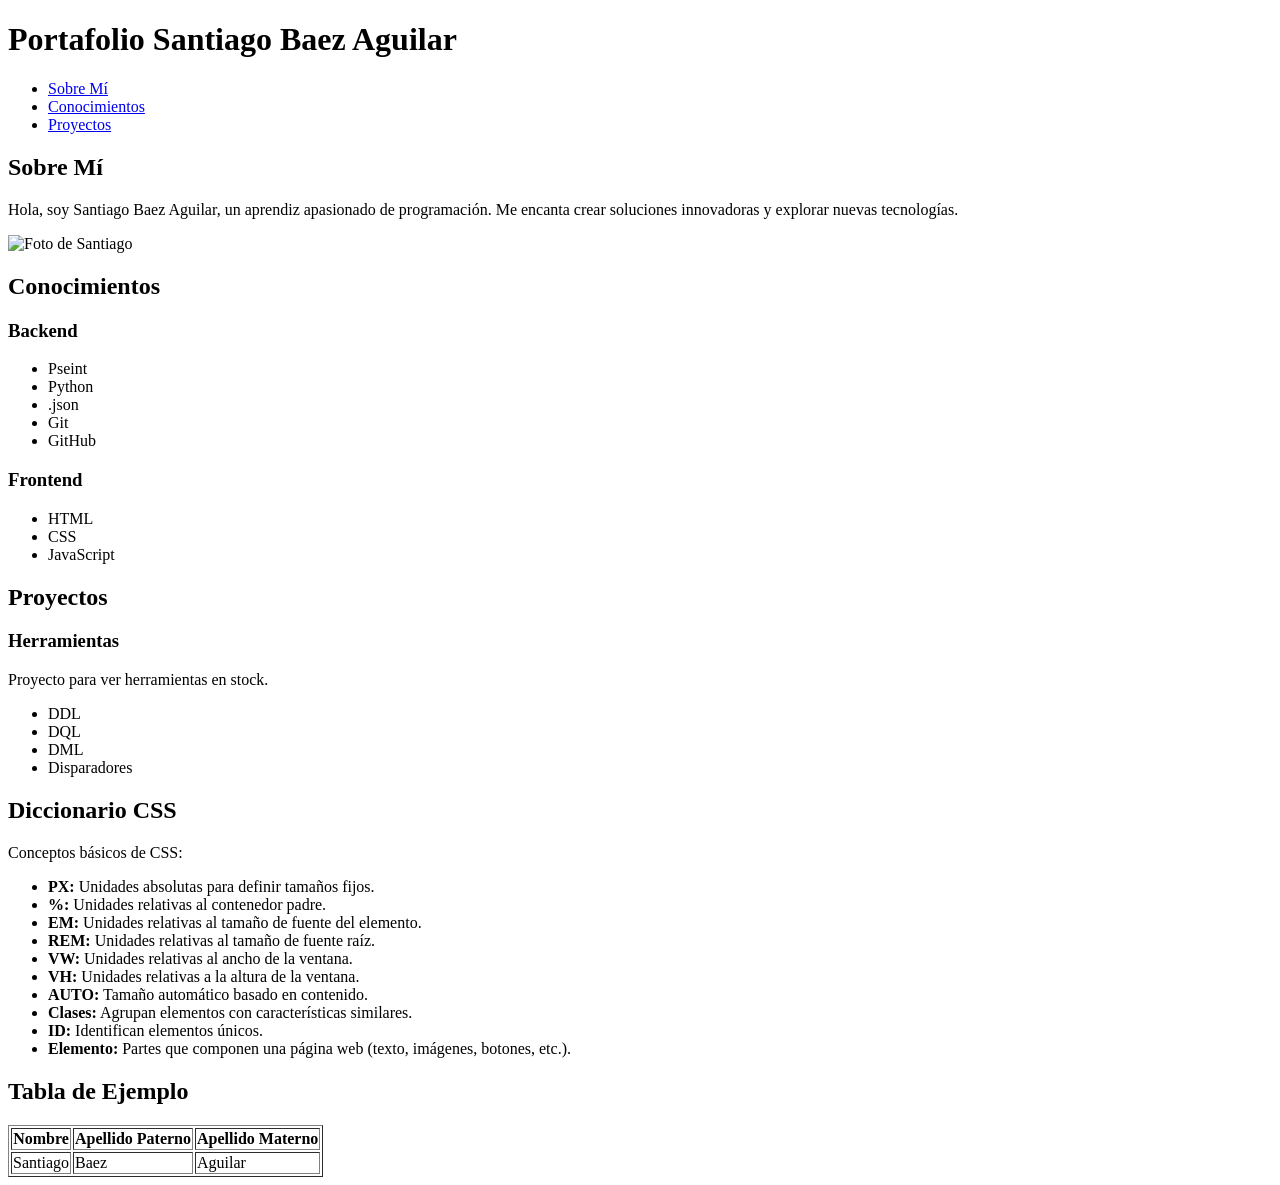
==== index.html @ a37645e5 "first commit" ====
<!DOCTYPE html>
<html lang="es">
<head>
    <meta charset="UTF-8">
    <meta name="viewport" content="width=device-width, initial-scale=1.0">
    <title>Portafolio de Santiago Baez Aguilar</title>
    <link rel="stylesheet" href="estilo.css">
</head>
<body>
    <header id="head">
        <h1>Portafolio Santiago Baez Aguilar</h1>
        <nav>
            <ul>
                <li><a href="#sobre-mi">Sobre Mí</a></li>
                <li><a href="#conocimientos">Conocimientos</a></li>
                <li><a href="#proyectos">Proyectos</a></li>
            </ul>
        </nav>
    </header>
    <main>
        <section id="sobre-mi">
            <h2>Sobre Mí</h2>
            <p>Hola, soy Santiago Baez Aguilar, un aprendiz apasionado de programación. Me encanta crear soluciones innovadoras y explorar nuevas tecnologías.</p>
            <img src="https://encrypted-tbn0.gstatic.com/images?q=tbn:ANd9GcRxtFu0EnPjC2BTtIRcFI7pgf9MF2WGHYzRDQ&s" alt="Foto de Santiago" width="300" height="300">
        </section>
        <section id="conocimientos">
            <h2>Conocimientos</h2>
            <div class="backend">
                <h3>Backend</h3>
                <ul>
                    <li>Pseint</li>
                    <li>Python</li>
                    <li>.json</li>
                    <li>Git</li>
                    <li>GitHub</li>
                </ul>
            </div>
            <div class="frontend">
                <h3>Frontend</h3>
                <ul>
                    <li>HTML</li>
                    <li>CSS</li>
                    <li>JavaScript</li>
                </ul>
            </div>
        </section>
        <section id="proyectos">
            <h2>Proyectos</h2>
            <article>
                <h3>Herramientas</h3>
                <p>Proyecto para ver herramientas en stock.</p>
                <ul>
                    <li>DDL</li>
                    <li>DQL</li>
                    <li>DML</li>
                    <li>Disparadores</li>
                </ul>
            </article>
        </section>
        <section id="diccionario">
            <h2>Diccionario CSS</h2>
            <p>Conceptos básicos de CSS:</p>
            <ul>
                <li><strong>PX:</strong> Unidades absolutas para definir tamaños fijos.</li>
                <li><strong>%:</strong> Unidades relativas al contenedor padre.</li>
                <li><strong>EM:</strong> Unidades relativas al tamaño de fuente del elemento.</li>
                <li><strong>REM:</strong> Unidades relativas al tamaño de fuente raíz.</li>
                <li><strong>VW:</strong> Unidades relativas al ancho de la ventana.</li>
                <li><strong>VH:</strong> Unidades relativas a la altura de la ventana.</li>
                <li><strong>AUTO:</strong> Tamaño automático basado en contenido.</li>
                <li><strong>Clases:</strong> Agrupan elementos con características similares.</li>
                <li><strong>ID:</strong> Identifican elementos únicos.</li>
                <li><strong>Elemento:</strong> Partes que componen una página web (texto, imágenes, botones, etc.).</li>
            </ul>
        </section>
        <section id="tabla">
            <h2>Tabla de Ejemplo</h2>
            <table border="1">
                <thead>
                    <tr>
                        <th>Nombre</th>
                        <th>Apellido Paterno</th>
                        <th>Apellido Materno</th>
                    </tr>
                </thead>
                <tbody>
                    <tr>
                        <td>Santiago</td>
                        <td>Baez</td>
                        <td>Aguilar</td>
                    </tr>
                </tbody>
            </table>
        </section>
    </main>
</body>
</html>
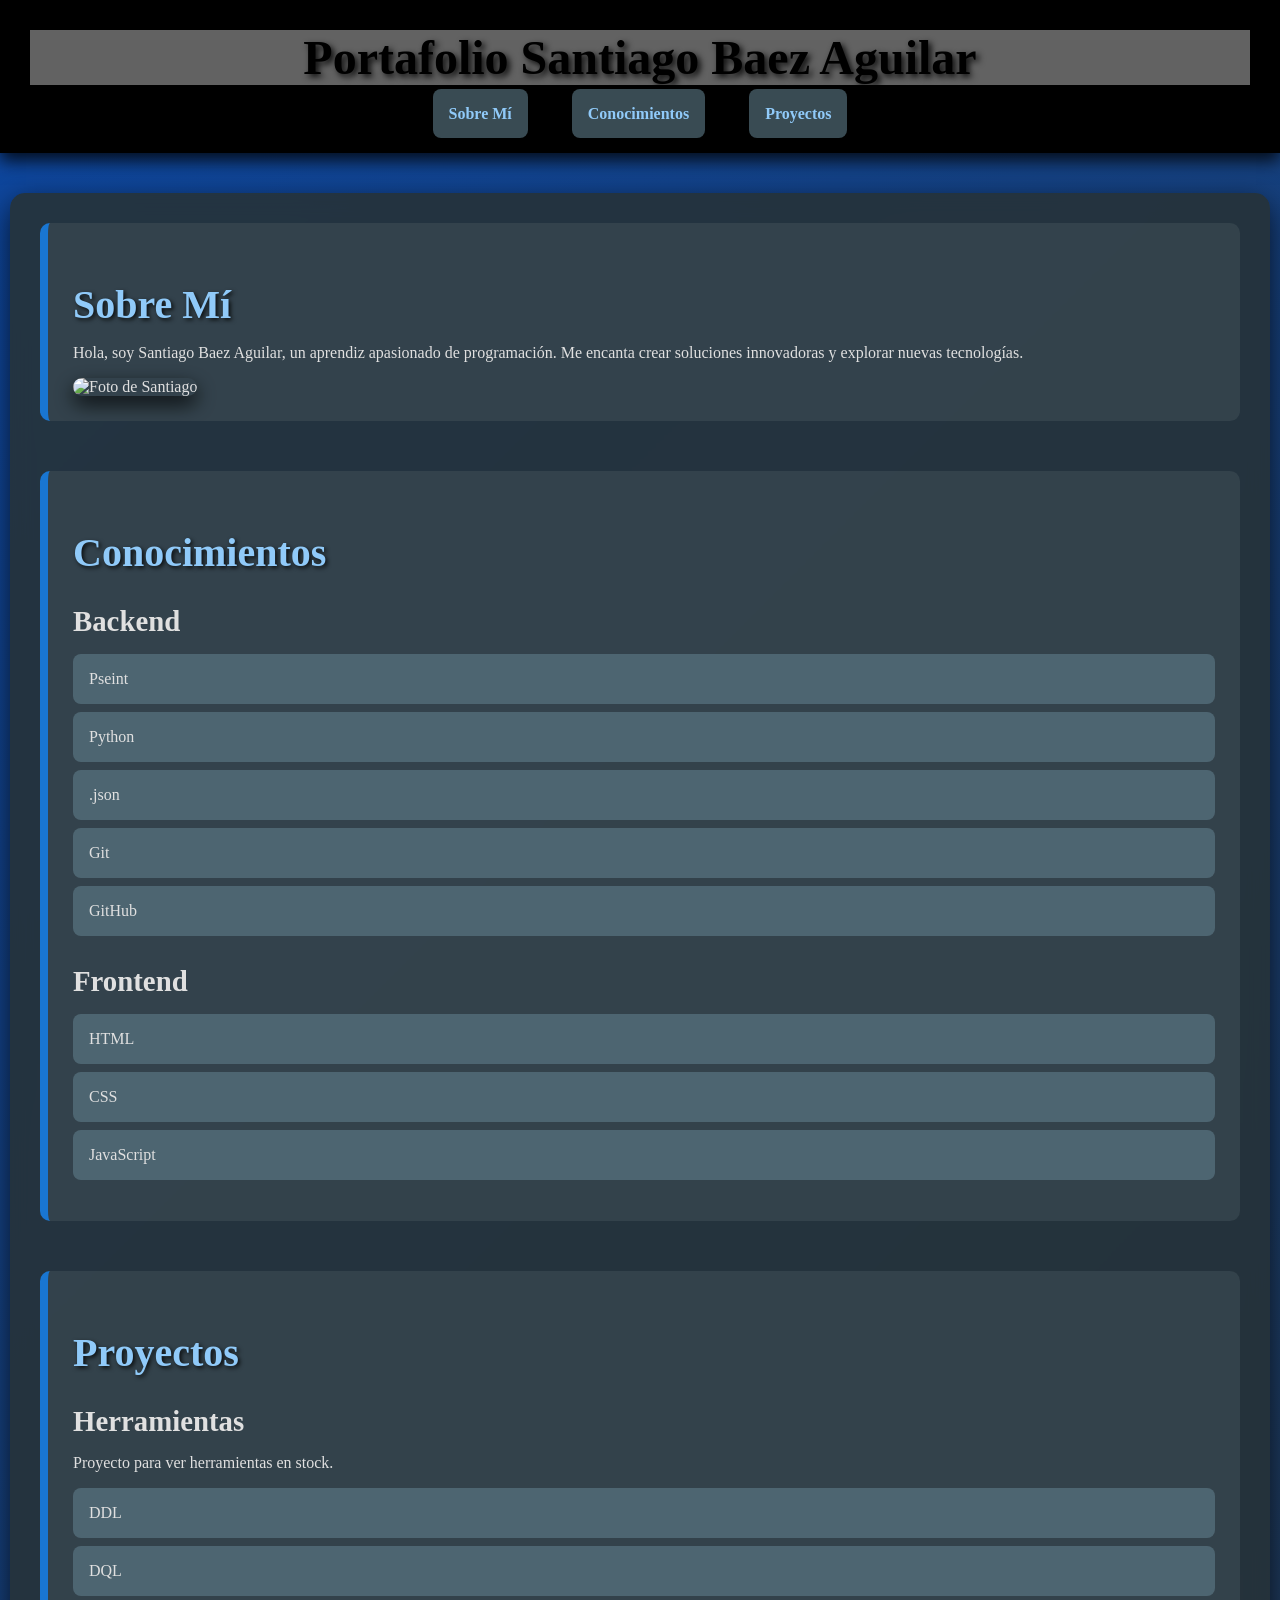
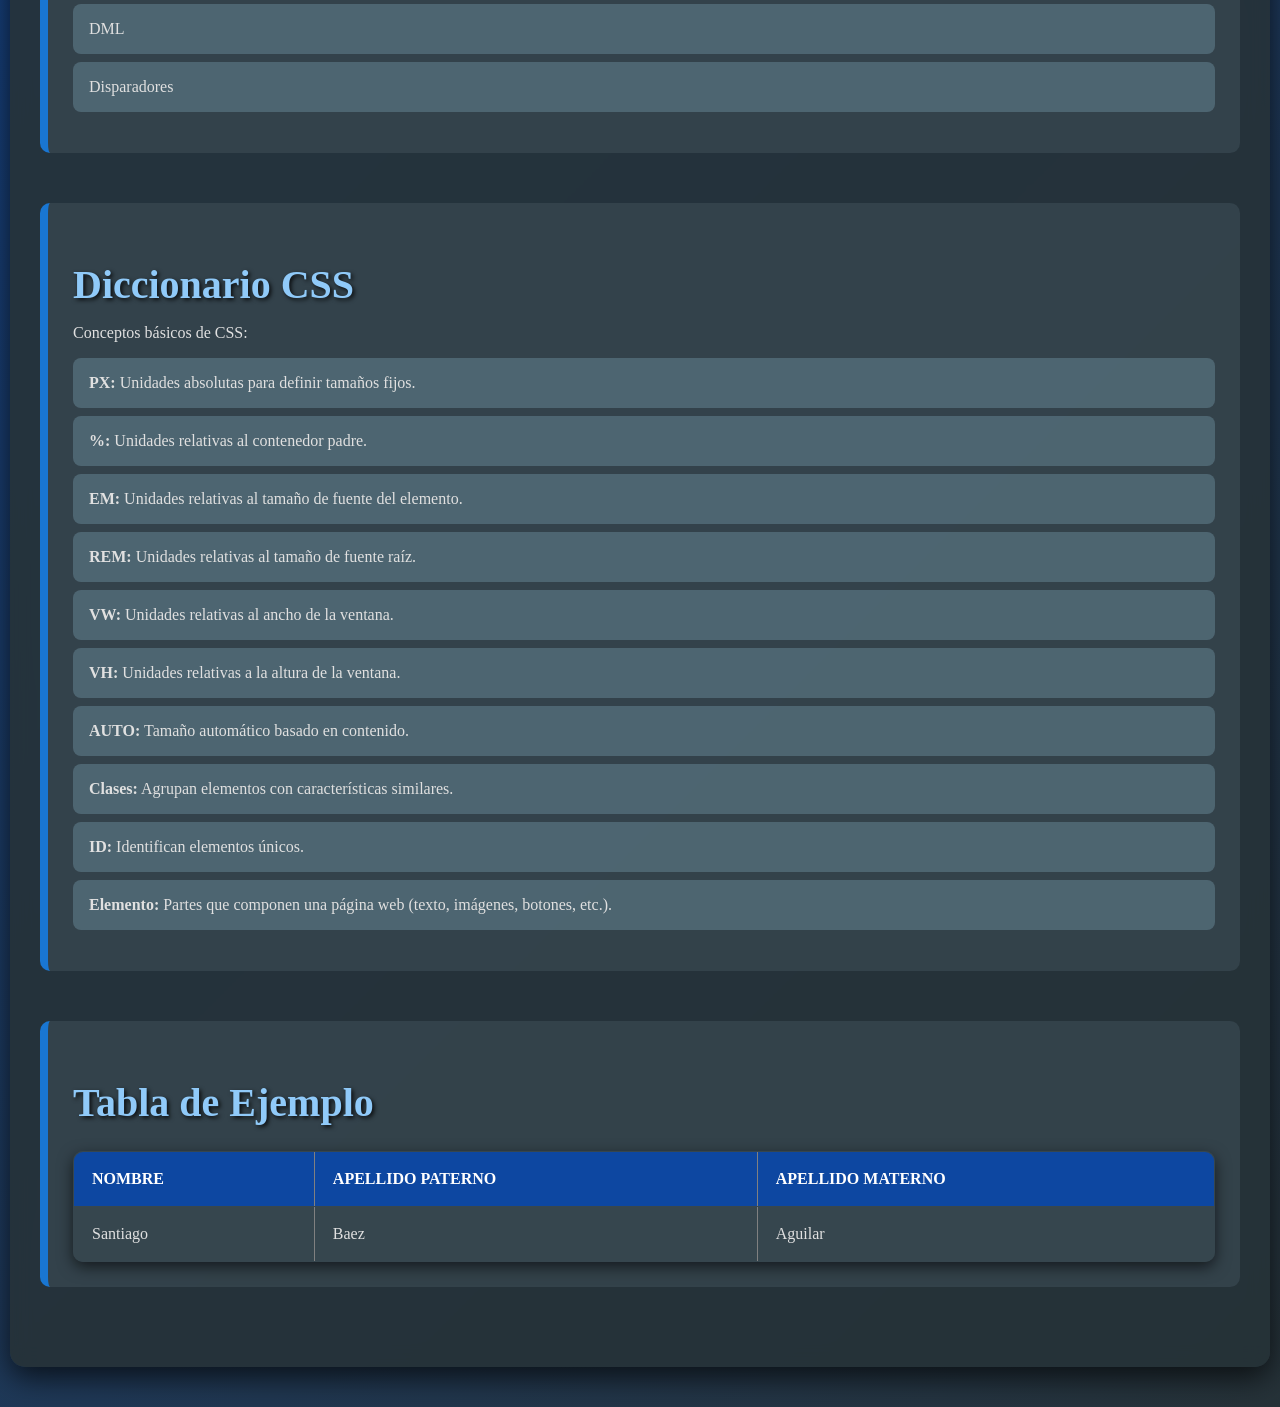
==== commit f484b941: "correccion" ====
--- a/index.html
+++ b/index.html
@@ -4,7 +4,7 @@
     <meta charset="UTF-8">
     <meta name="viewport" content="width=device-width, initial-scale=1.0">
     <title>Portafolio de Santiago Baez Aguilar</title>
-    <link rel="stylesheet" href="estilo.css">
+    <link rel="stylesheet" href="style.css">
 </head>
 <body>
     <header id="head">
--- a/style.css
+++ b/style.css
@@ -0,0 +1,248 @@
+
+@font-face {
+    font-family: 'Sukajan Brush';
+    src: url('sukajan-brush-demo/Sukajan Brush Demo.otf') format('opentype');
+}
+
+@font-face {
+    font-family: 'Mileast';
+    src: url('mileast/Mileast.otf') format('opentype');
+}
+
+@font-face {
+    font-family: 'Mileast';
+    src: url('mileast/Mileast Italic.otf') format('opentype');
+    font-style: italic;
+}
+
+header h1 {
+    font-family: 'Sukajan Brush', cursive;
+    font-size: 2.5em;
+    color: #000000;
+    text-shadow: 2px 2px 4px rgba(255, 255, 255, 0.8);
+    background-color: rgb(98, 98, 98);
+}
+
+body {
+    font-family: 'Mileast', italic;
+    margin: 0;
+    padding: 0;
+    background: linear-gradient(135deg, #0d47a1 0%, #263238 100%);
+    color: #e0e0e0;
+    animation: fadeIn 1s ease-in;
+}
+
+@keyframes fadeIn {
+    from { opacity: 0; }
+    to { opacity: 1; }
+}
+
+header {
+    background: #000000;
+    color: #ffffff;
+    padding: 30px;
+    text-align: center;
+    box-shadow: 0 8px 16px rgba(0, 0, 0, 0.8);
+    position: relative;
+    overflow: hidden;
+}
+
+header::before {
+    content: '';
+    position: absolute;
+    top: 0;
+    left: -100%;
+    width: 100%;
+    height: 100%;
+    background: linear-gradient(90deg, transparent, rgba(255,255,255,0.1), transparent);
+    animation: shimmer 3s infinite;
+}
+
+@keyframes shimmer {
+    0% { left: -100%; }
+    100% { left: 100%; }
+}
+
+header h1 {
+    margin: 0;
+    font-size: 3em;
+    text-shadow: 3px 3px 6px rgba(0,0,0,0.9);
+    animation: slideIn 1.5s ease-out;
+}
+
+@keyframes slideIn {
+    from { transform: translateY(-50px); opacity: 0; }
+    to { transform: translateY(0); opacity: 1; }
+}
+
+nav ul {
+    list-style: none;
+    padding: 0;
+    margin: 20px 0 0 0;
+}
+
+nav li {
+    display: inline;
+    margin: 0 20px;
+}
+
+nav a {
+    color: #90caf9;
+    text-decoration: none;
+    font-weight: bold;
+    transition: all 0.4s ease;
+    position: relative;
+}
+
+nav a::after {
+    content: '';
+    position: absolute;
+    width: 0;
+    height: 2px;
+    bottom: -5px;
+    left: 50%;
+    background: #90caf9;
+    transition: all 0.4s ease;
+}
+
+nav a:hover::after {
+    width: 100%;
+    left: 0;
+}
+
+nav a:hover {
+    color: #ffffff;
+    text-shadow: 0 0 10px #90caf9;
+}
+
+main {
+    max-width: 1200px;
+    margin: 40px auto;
+    padding: 30px;
+    background: rgba(38, 50, 56, 0.9);
+    border-radius: 15px;
+    box-shadow: 0 10px 30px rgba(0,0,0,0.7);
+    backdrop-filter: blur(10px);
+    animation: slideUp 1s ease-out;
+}
+
+@keyframes slideUp {
+    from { transform: translateY(50px); opacity: 0; }
+    to { transform: translateY(0); opacity: 1; }
+}
+
+section {
+    margin-bottom: 50px;
+    padding: 25px;
+    border-left: 8px solid #1976d2;
+    background: rgba(55, 71, 79, 0.8);
+    border-radius: 10px;
+    transition: all 0.5s ease;
+    position: relative;
+    overflow: hidden;
+}
+
+section::before {
+    content: '';
+    position: absolute;
+    top: 0;
+    left: 0;
+    width: 100%;
+    height: 100%;
+    background: linear-gradient(45deg, transparent 30%, rgba(25, 118, 210, 0.1) 50%, transparent 70%);
+    transform: translateX(-100%);
+    transition: transform 0.6s ease;
+}
+
+section:hover::before {
+    transform: translateX(100%);
+}
+
+section:hover {
+    transform: translateY(-10px) scale(1.02);
+    box-shadow: 0 15px 40px rgba(0,0,0,0.8);
+}
+
+h2 {
+    color: #90caf9;
+    font-size: 2.5em;
+    margin-bottom: 15px;
+    text-shadow: 2px 2px 4px rgba(0,0,0,0.8);
+    animation: glow 2s ease-in-out infinite alternate;
+}
+
+@keyframes glow {
+    from { text-shadow: 2px 2px 4px rgba(0,0,0,0.8); }
+    to { text-shadow: 2px 2px 4px rgba(144, 202, 249, 0.8); }
+}
+
+h3 {
+    color: #e0e0e0;
+    font-size: 1.8em;
+    margin-bottom: 10px;
+}
+
+ul {
+    list-style: none;
+    padding: 0;
+}
+
+li {
+    background: rgba(96, 125, 139, 0.6);
+    margin: 8px 0;
+    padding: 15px;
+    border-radius: 8px;
+    transition: all 0.3s ease;
+    border: 1px solid transparent;
+}
+
+li:hover {
+    background: rgba(144, 202, 249, 0.2);
+    border-color: #90caf9;
+    transform: translateX(10px);
+    box-shadow: 0 5px 15px rgba(144, 202, 249, 0.3);
+}
+
+img {
+    border-radius: 15px;
+    box-shadow: 0 8px 20px rgba(0,0,0,0.8);
+    transition: all 0.5s ease;
+    filter: grayscale(20%);
+}
+
+img:hover {
+    transform: scale(1.1) rotate(2deg);
+    filter: grayscale(0%);
+    box-shadow: 0 15px 40px rgba(144, 202, 249, 0.5);
+}
+
+table {
+    width: 100%;
+    border-collapse: collapse;
+    margin-top: 25px;
+    background: rgba(55, 71, 79, 0.9);
+    border-radius: 10px;
+    overflow: hidden;
+    box-shadow: 0 5px 15px rgba(0,0,0,0.6);
+}
+
+th, td {
+    padding: 18px;
+    text-align: left;
+    border-bottom: 1px solid #37474f;
+}
+
+th {
+    background: #0d47a1;
+    color: #ffffff;
+    font-weight: bold;
+    text-transform: uppercase;
+}
+
+tr {
+    transition: background 0.3s ease;
+}
+
+tr:hover {
+    background: rgba(144, 202, 249, 0.1);
+}
